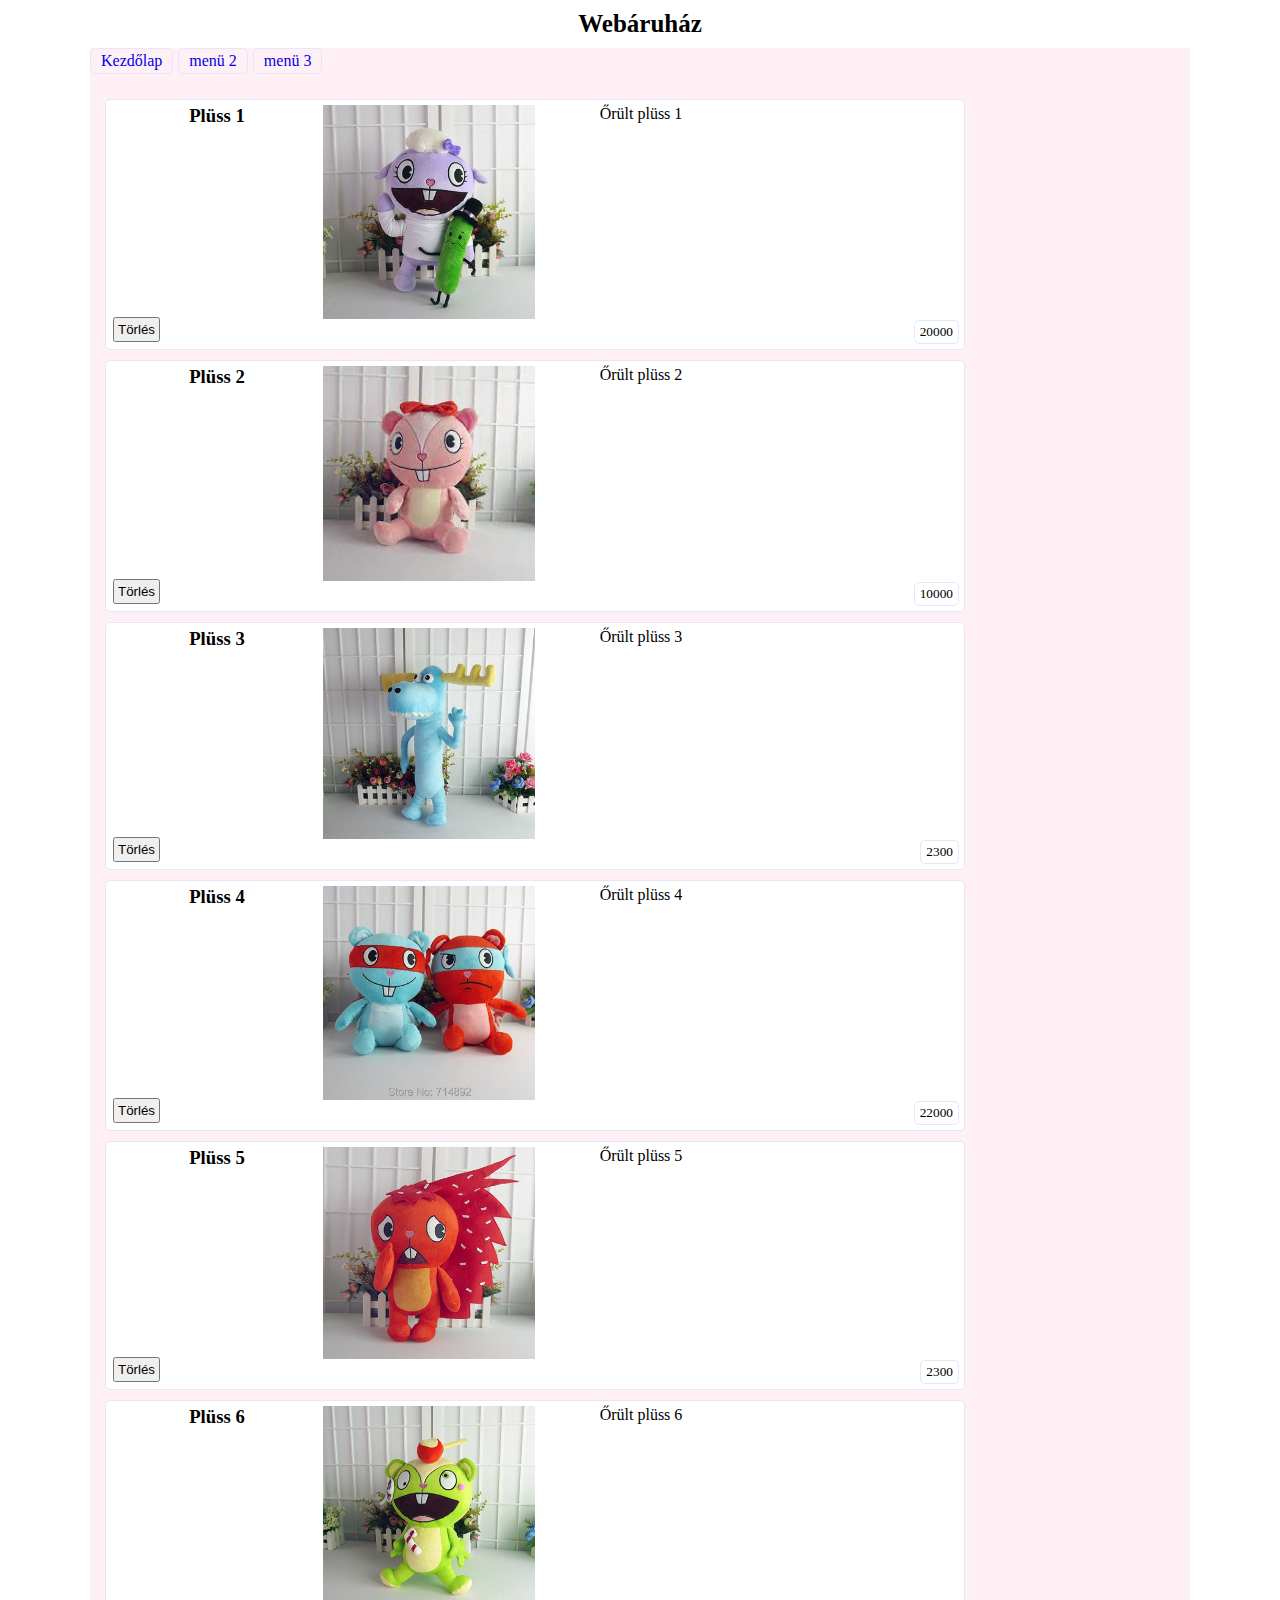
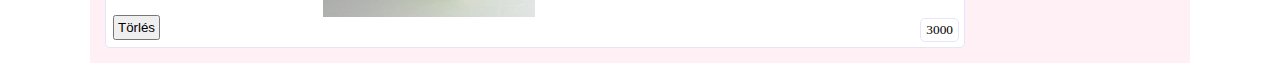
==== admin.html @ e58f7e92 "Add files via upload" ====
<!DOCTYPE html>
<html lang="en">
  <head>
    <meta charset="UTF-8" />
    <meta http-equiv="X-UA-Compatible" content="IE=edge" />
    <meta name="viewport" content="width=device-width, initial-scale=1.0" />
    <link rel="stylesheet" href="admin.css" />
    <script src="jquery-3.6.0.min.js"></script>
    <script src="Termek.js"></script>
    <script src="admin.js"></script>
    <title>Hecz Klaudia</title>
  </head>
  <body>
    <header>Webáruház</header>
    <main>
      <nav>
        <ul>
          <li><a href="index.html">Kezdőlap</a></li>
          <li><a href="#">menü 2</a></li>
          <li><a href="#">menü 3</a></li>
        </ul>
      </nav>
      <article>
        <section class="termekek">
          <table>
            <td class="termek">
              <h3 class="termeknev">Lorem ipsum dolor</h3>
              <img src="kepek/termek1.jpg" alt="" class="kep" />
              <p class="leiras">
                sit amet consectetur adipisicing elit. Sit natus nobis, earum
                aperiam nesciunt incidunt vero omnis rerum necessitatibus,
                fugiat doloribus cum sequi animi consectetur soluta! Saepe eaque
                sunt aliquid? Dolorum magni inventore similique enim obcaecati
                eius fugit animi, accusantium cum excepturi deserunt amet.
              </p>
              <span class="ar">125</span>
              <button class="adminTorles">Törlés</button>
            </td>
          </table>
        </section>
      </article>
      <footer></footer>
    </main>
  </body>
</html>
---- admin.css ----
* {
  margin: 0;
  padding: 0;
  box-sizing: border-box;
}

body {
  width: 100%;
  max-width: 1100px;
  margin: auto;
}

/************navigáció***************/
nav ul {
  display: flex;
  gap: 5px;
  padding: 0px;
}
nav ul li {
  padding: 3px 10px;
  border: 1px solid lavender;
  border-radius: 5px;
  list-style-type: none;
}
nav ul li:hover {
  background: lavender;
}
nav ul a {
  text-decoration: none;
}
/***********oldalszerkezet**************/
main {
  /* min-width: 770px; */
  margin: auto;
  background-color: lavenderblush;
}
article {
  display: grid;
  grid-template-columns: 1fr 200px;
  padding: 15px;
  gap: 10px;
}

.termekek div {
  border: 1px solid lavender;
  background-color: white;
  border-radius: 5px;
}
/**********termékek *******************/
.termekek {
  display: grid;
  gap: 10px;
  text-align: center;
}

.termek {
  position: relative;
  overflow: hidden;
  padding: 5px;
  font-size: 12pt;
  padding-bottom: 30px;
  display: grid;
  grid-template-columns: 1fr 1fr 1fr 1fr;
}
.termek span {
  position: absolute;
  bottom: 5px;
  right: 5px;
  border: 1px solid lavender;
  border-radius: 5px;
  font-size: 10pt;
  padding: 3px 5px;
}

.termek img {
  width: 100%;
}

.termek {
  background-color: white;
  border: 1px solid lavender;
  border-radius: 5px;
}

.adminTorles {
  font-size: 10pt;
  padding: 3px;
  margin: 2px;

  position: absolute;
  left: 5px;
  bottom: 5px;
}

header {
  text-align: center;
  font-size: 25px;
  font-weight: bold;
  padding: 10px;
}

/************reszponzivitás****************/
@media screen and (max-width: 770px) {
  article {
    grid-template-columns: auto;
  }
  .termekek {
    grid-template-columns: 1fr;
  }
}

@media screen and (max-width: 470px) {
  .termekek {
    grid-template-columns: 1fr;
  }
}
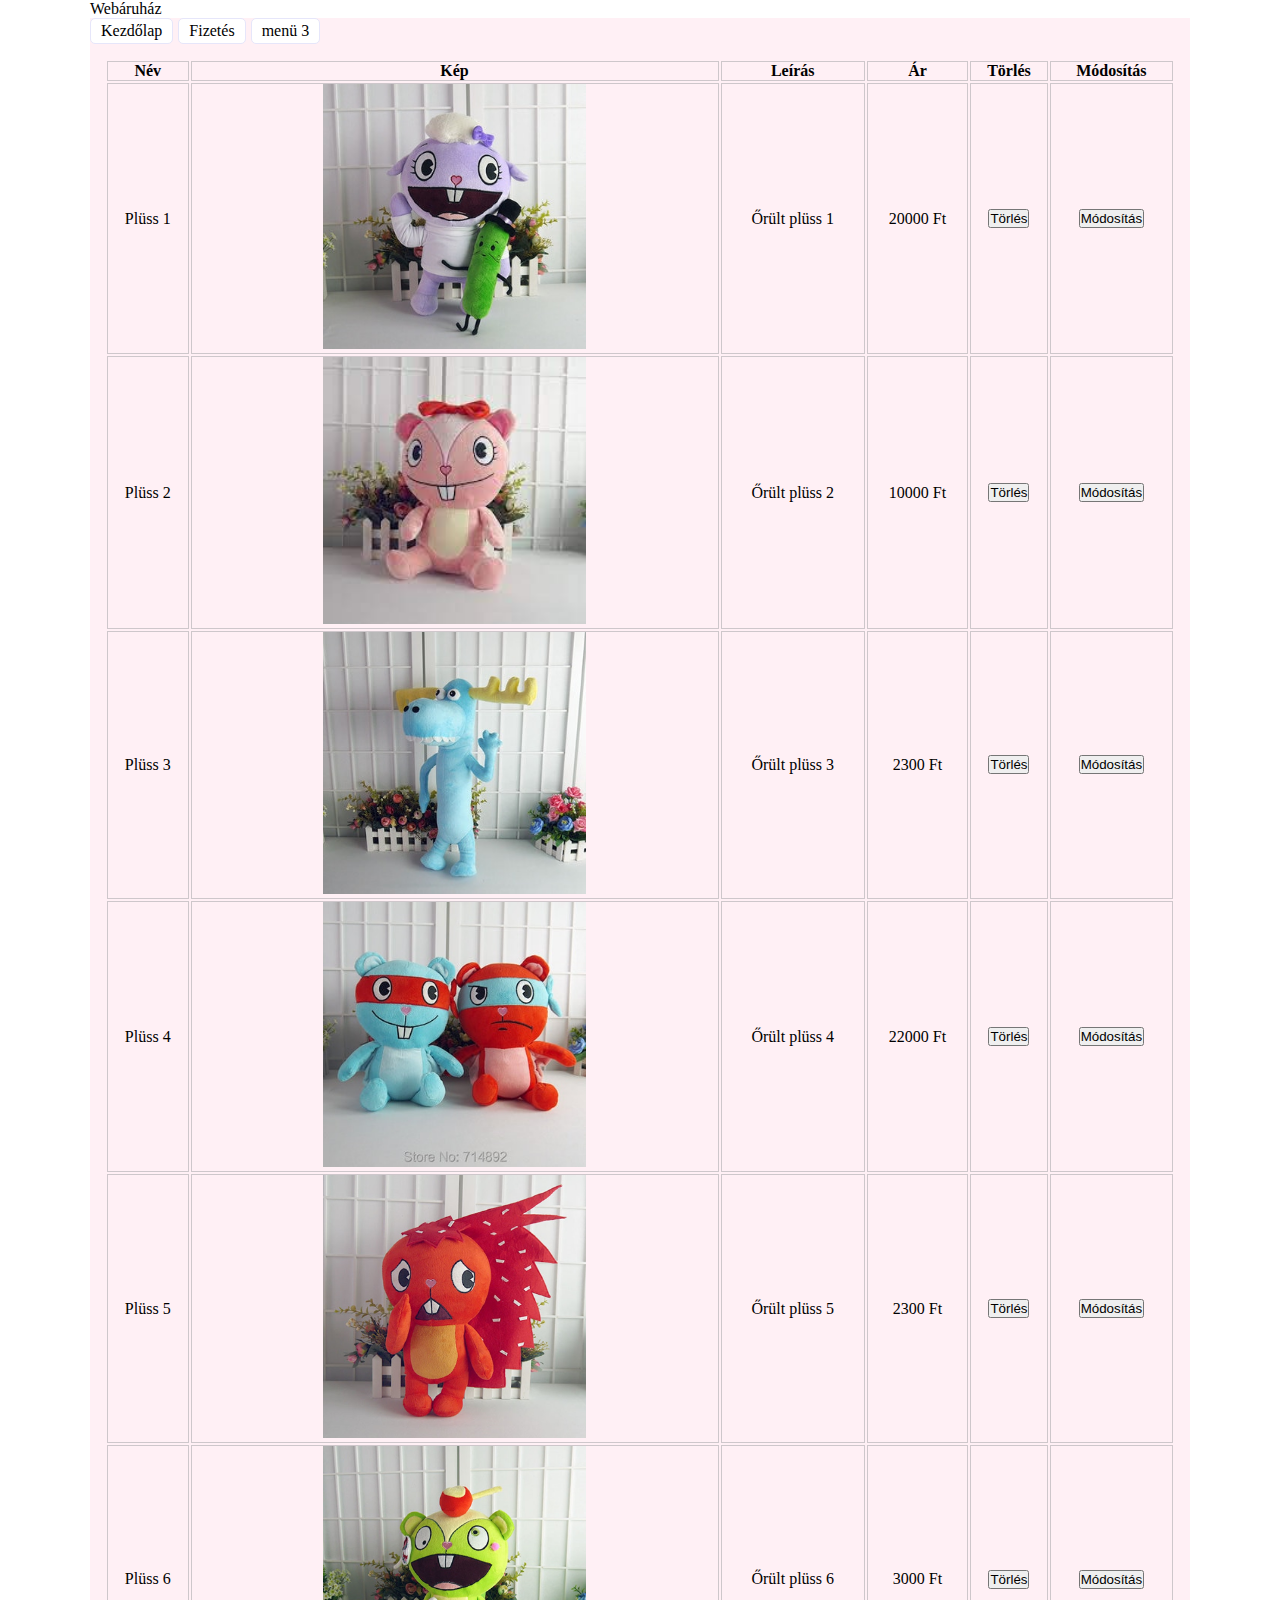
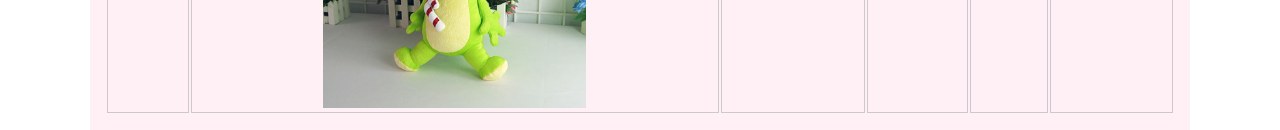
==== commit 1f4ec9d7: "admin, felület, js" ====
--- a/admin.html
+++ b/admin.html
@@ -1,43 +1,63 @@
 <!DOCTYPE html>
-<html lang="en">
+<html lang="hu">
   <head>
     <meta charset="UTF-8" />
     <meta http-equiv="X-UA-Compatible" content="IE=edge" />
     <meta name="viewport" content="width=device-width, initial-scale=1.0" />
-    <link rel="stylesheet" href="admin.css" />
-    <script src="jquery-3.6.0.min.js"></script>
-    <script src="Termek.js"></script>
-    <script src="admin.js"></script>
+    <link rel="stylesheet" href="css/alap.css" />
+    <link rel="stylesheet" href="css/admin.css" />
+    <script src="js/jquery-3.6.0.min.js"></script>
+    <script src="js/Termek.js"></script>
+    <script src="js/admin.js"></script>
     <title>Hecz Klaudia</title>
   </head>
   <body>
     <header>Webáruház</header>
-    <main>
+    <main>      
       <nav>
         <ul>
           <li><a href="index.html">Kezdőlap</a></li>
-          <li><a href="#">menü 2</a></li>
+          <li><a href="fizetes.html">Fizetés</a></li>
           <li><a href="#">menü 3</a></li>
         </ul>
       </nav>
-      <article>
-        <section class="termekek">
-          <table>
-            <td class="termek">
-              <h3 class="termeknev">Lorem ipsum dolor</h3>
-              <img src="kepek/termek1.jpg" alt="" class="kep" />
-              <p class="leiras">
-                sit amet consectetur adipisicing elit. Sit natus nobis, earum
-                aperiam nesciunt incidunt vero omnis rerum necessitatibus,
-                fugiat doloribus cum sequi animi consectetur soluta! Saepe eaque
-                sunt aliquid? Dolorum magni inventore similique enim obcaecati
-                eius fugit animi, accusantium cum excepturi deserunt amet.
-              </p>
+      <article>       
+        <section>
+          <table class="termekek">
+          <tr id='fejlec'>
+            <th>Név</th>
+            <th>Kép</th>
+            <th>Leírás</th>
+            <th>Ár</th>
+            <th>Törlés</th>
+            <th>Módosítás</th>
+          </tr>
+          <tr class="termek">
+            <td class="termeknev">Lorem ipsum dolor</td>
+            <td class="kep">
+            <img src="kepek/termek1.jpg" alt="" class="kep" />
+            </td>
+            <td class="leiras">
+            <p class="leiras">
+              sit amet consectetur adipisicing elit. Sit natus nobis, earum
+              aperiam nesciunt incidunt vero omnis rerum necessitatibus, fugiat
+              doloribus cum sequi animi consectetur soluta! Saepe eaque sunt
+              aliquid? Dolorum magni inventore similique enim obcaecati eius
+              fugit animi, accusantium cum excepturi deserunt amet.
+            </p>
+            </td>
+            <td class="ar">
               <span class="ar">125</span>
-              <button class="adminTorles">Törlés</button>
             </td>
-          </table>
+            <td class="torles">
+            <button class="adminTorles">Törlés</button>
+            </td>
+            <td class="modositas">
+              <button class="adminModositas">Módosítás</button>
+          </td>
+        </tr>
         </section>
+      </table>
       </article>
       <footer></footer>
     </main>
--- a/css/alap.css
+++ b/css/alap.css
@@ -0,0 +1,61 @@
+* {
+    margin: 0;
+    padding: 0;
+    box-sizing: border-box;
+  }
+  
+  body {
+    width: 100%;
+    max-width: 1100px;
+    margin: auto;
+  }
+  
+  body, article, nav {
+    -webkit-transition: background-color 2s ease-out;
+    -moz-transition: background-color 2s ease-out;
+    -o-transition: background-color 2s ease-out;
+    transition: background-color 2s ease-out;
+  }
+  
+  article:hover, nav:hover {
+    background-color:rgb(226, 224, 224);
+  }
+  
+  body:hover {
+    background-color:rgba(0, 119, 58, 0.137);
+    cursor: pointer;
+  }
+
+  
+/************navigáció***************/
+nav ul {
+    display: flex;
+    gap: 5px;
+    padding: 0px;
+  }
+
+  nav ul li {
+    padding: 3px 10px;
+    border: 1px solid lavender;
+    border-radius: 5px;
+    list-style-type: none;
+    background-color: white;
+  }
+
+  nav ul li:hover {
+    background: lavender;
+  }
+
+  nav ul a {
+    text-decoration: none;
+    color: black;
+  }
+
+  
+/***********oldalszerkezet**************/
+main {
+    /* min-width: 770px; */
+    margin: auto;
+    background-color: lavenderblush;
+  }
+
--- a/css/admin.css
+++ b/css/admin.css
@@ -0,0 +1,39 @@
+
+article {
+  display: grid;
+  grid-template-columns: 1fr;
+  padding: 15px;
+  gap: 10px;
+}
+
+/***********táblázat**************/
+
+table th, td {
+  border: 1px solid rgb(206, 199, 203);
+}
+
+table {
+  text-align: center;
+}
+
+.kep {
+  width: 50%;
+}
+
+
+
+/************reszponzivitás****************/
+@media screen and (max-width: 770px) {
+  article {
+    grid-template-columns: auto;
+  }
+  .termekek {
+    grid-template-columns: 1fr;
+  }
+}
+
+@media screen and (max-width: 470px) {
+  .termekek {
+    grid-template-columns: 1fr;
+  }
+}
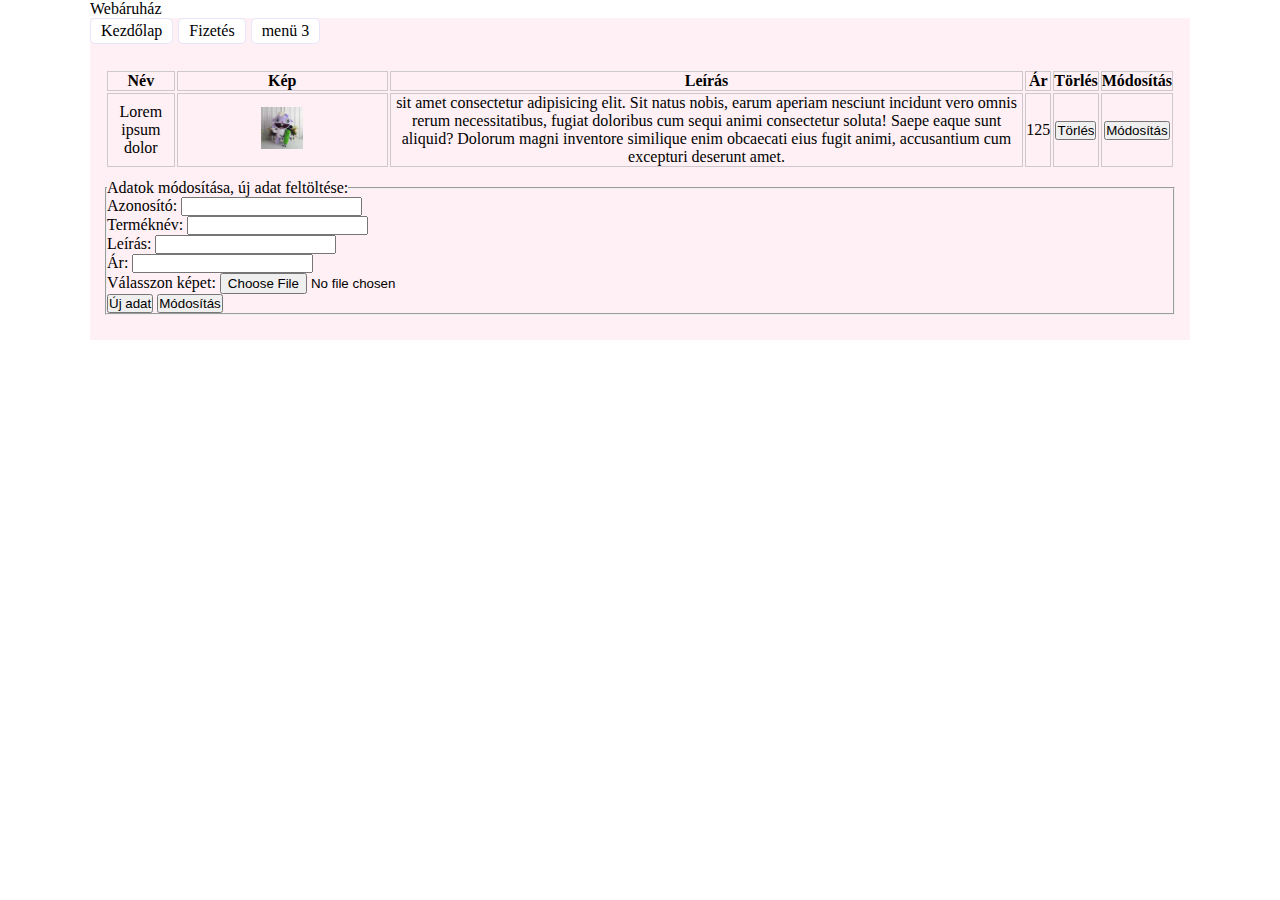
==== commit ce5b6540: "kereses, rendezes, admin urlap" ====
--- a/admin.html
+++ b/admin.html
@@ -8,6 +8,7 @@
     <link rel="stylesheet" href="css/admin.css" />
     <script src="js/jquery-3.6.0.min.js"></script>
     <script src="js/Termek.js"></script>
+    <script src="js/ajax.js"></script>
     <script src="js/admin.js"></script>
     <title>Hecz Klaudia</title>
   </head>
@@ -22,8 +23,9 @@
         </ul>
       </nav>
       <article>       
-        <section>
-          <table class="termekek">
+        <table class="termekek">
+        </article>
+        <aside>
           <tr id='fejlec'>
             <th>Név</th>
             <th>Kép</th>
@@ -50,15 +52,38 @@
               <span class="ar">125</span>
             </td>
             <td class="torles">
-            <button class="adminTorles">Törlés</button>
+              <input type="button" class="adminTorles" value="Törlés"/>
             </td>
             <td class="modositas">
-              <button class="adminModositas">Módosítás</button>
+              <input type="button" class="adminModositas" value="Módosítás"/>
           </td>
         </tr>
-        </section>
+        </aside>
       </table>
-      </article>
+      <aside>
+        <form id="adminModositas">
+          <fieldset>
+            <legend>Adatok módosítása, új adat feltöltése:</legend>
+            <label for="azonosito">Azonosító:</label>
+            <input type="text" id="azonosito" name="azonosito" />
+            <br />
+            <label for="termeknev">Terméknév:</label>
+            <input type="text" id="termeknev" name="termeknev" />
+            <br />
+            <label for="leiras">Leírás:</label>
+            <input type="text" id="leiras" name="leiras" />
+            <br />
+            <label for="ar">Ár:</label>
+            <input type="text" id="ar" name="ar" />
+            <br>
+            <label for="kepvalasztas">Válasszon képet:</label>
+            <input type="file" id="kepvalasztas" name="kepvalasztas" />
+            <br />
+            <button class="formUjadat">Új adat</button>
+            <button class="formModositas">Módosítás</button>
+          </fieldset>
+        </form>
+      </aside>
       <footer></footer>
     </main>
   </body>
--- a/css/admin.css
+++ b/css/admin.css
@@ -1,4 +1,3 @@
-
 article {
   display: grid;
   grid-template-columns: 1fr;
@@ -8,7 +7,8 @@
 
 /***********táblázat**************/
 
-table th, td {
+table th,
+td {
   border: 1px solid rgb(206, 199, 203);
 }
 
@@ -17,10 +17,8 @@
 }
 
 .kep {
-  width: 50%;
+  width: 20%;
 }
-
-
 
 /************reszponzivitás****************/
 @media screen and (max-width: 770px) {
